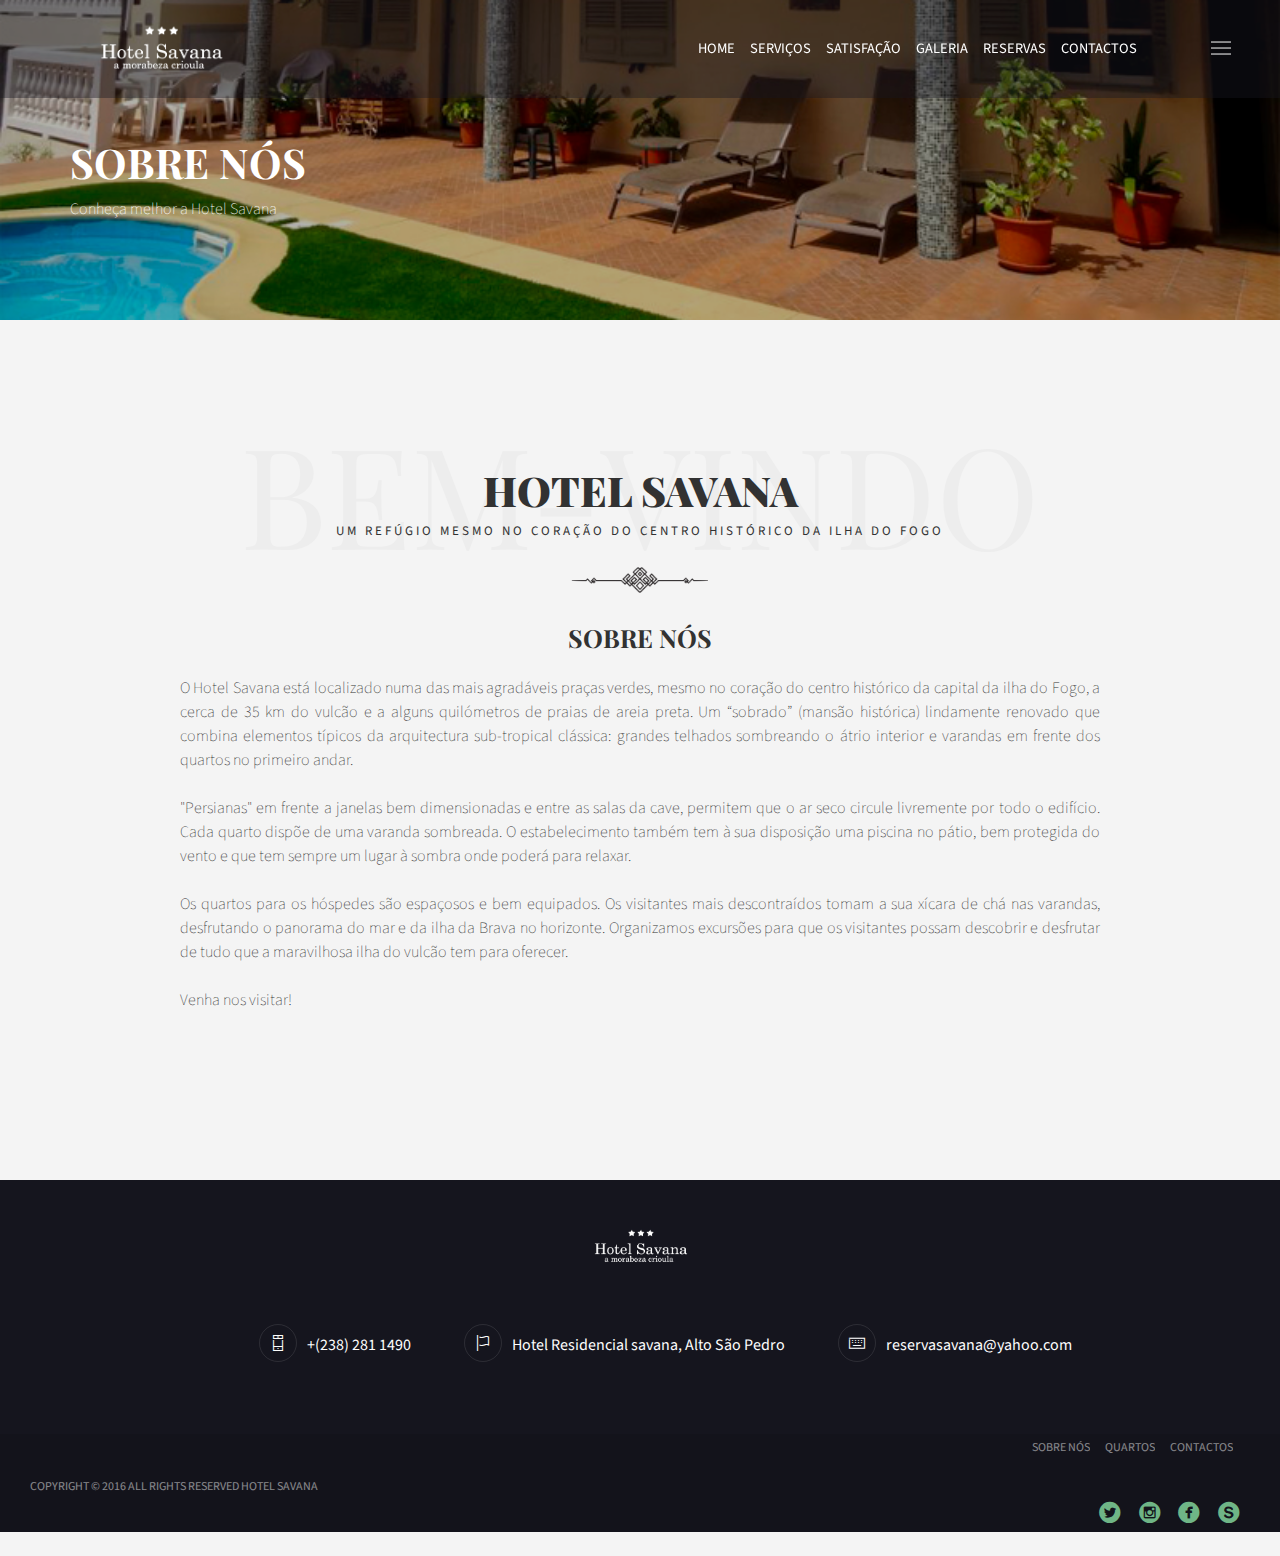
==== about.html @ 82cc4331 "v1.0" ====
<!DOCTYPE html>
<html lang="en">
  
<!-- Mirrored from andrewch.eu/XENIA/index.html by HTTrack Website Copier/3.x [XR&CO'2014], Thu, 14 Apr 2016 11:28:09 GMT -->
<head>
    <meta http-equiv="Content-Type" content="text/html;charset=UTF-8">
    <meta charset="utf-8">
    <title>HOTEL SAVANA - Sobre nos</title>
    <meta name="apple-mobile-web-app-capable" content="yes">
    <meta name="viewport" content="width=device-width, initial-scale=1.0, maximum-scale=1.0, user-scalable=no">
    <meta name="HandheldFriendly" content="true">
    <meta name="apple-touch-fullscreen" content="yes">
    <!-- FAVICON-->
    <link rel="icon" href="img/savana.ico" type="image/x-icon"/>
    <link rel="apple-touch-icon" sizes="57x57" href="assets/favicon/apple-touch-icon-57x57.html">
    <link rel="apple-touch-icon" sizes="60x60" href="assets/favicon/apple-touch-icon-60x60.html">
    <link rel="apple-touch-icon" sizes="72x72" href="assets/favicon/apple-touch-icon-72x72.html">
    <link rel="apple-touch-icon" sizes="76x76" href="assets/favicon/apple-touch-icon-76x76.html">
    <link rel="apple-touch-icon" sizes="114x114" href="assets/favicon/apple-touch-icon-114x114.html">
    <link rel="apple-touch-icon" sizes="120x120" href="assets/favicon/apple-touch-icon-120x120.html">
    <link rel="apple-touch-icon" sizes="144x144" href="assets/favicon/apple-touch-icon-144x144.html">
    <link rel="apple-touch-icon" sizes="152x152" href="assets/favicon/apple-touch-icon-152x152.html">
    <link rel="apple-touch-icon" sizes="180x180" href="assets/favicon/apple-touch-icon-180x180.html">
    <link rel="manifest" href="assets/favicon/manifest.html">
    <meta name="msapplication-TileColor" content="#da532c">
    <meta name="msapplication-TileImage" content="../assets/favicon/mstile-144x144.png">
    <meta name="msapplication-config" content="http://andrewch.eu/assets/favicon/browserconfig.xml">
    <meta name="theme-color" content="#ffffff">
    <!-- Google Fonts-->
    <link href="http://fonts.googleapis.com/css?family=Playfair+Display:400,400italic,700" rel="stylesheet" type="text/css">
    <link href="http://fonts.googleapis.com/css?family=Source+Sans+Pro:200,400,700" rel="stylesheet" type="text/css">
    <!-- OWLSLIDER-->
    <link rel="stylesheet" href="assets/js/libs/owl.carousel.2.0.0-beta.2.4/css/owl.carousel.css" type="text/css" media="all" data-module="owlslider">
    <link rel="stylesheet" href="assets/js/libs/owl.carousel.2.0.0-beta.2.4/css/owl.theme.default.css" type="text/css" media="all" data-module="owlslider">
    <!-- ANIMATE.CSS LIBRARY-->
    <link rel="stylesheet" href="assets/css/libs/animate.min.css" type="text/css" media="all">
    <!-- ICON WEB FONTS-->
    <!-- HEADER SCRIPTS	-->
    <script type="text/javascript" src="assets/js/libs/modernizr.custom.48287.js"></script>
    <!-- MAIN STYLESHEETS-->
    <link rel="stylesheet" href="assets/css/theme_custom_bootstrap.min.css" type="text/css" media="all">
    <link rel="stylesheet" href="assets/css/style.css" type="text/css" media="all">
	
	<script>
    function googleTranslateElementInit() {
      new google.translate.TranslateElement({
        pageLanguage: 'pt',
        layout: google.translate.TranslateElement.InlineLayout.SIMPLE
      }, 'google_translate_element');
    }
    </script>
	
  </head>
  <body style="">
    <div id="page_wrapper">
      <div class="header click_menu transparent">
        <!-- =========================== HEADER ==========================-->
        <div class="mainbar">     
          <div class="container-fluid">
            <div class="logo visible-lg" style="padding-left: 5em"><a href="index.html" class="brand"><img src="img/logo.png" alt="logo"></a></div> <div class="logo hidden-lg"><a href="index.html" class="brand"><img src="img/logo.png" style="padding-left: 40px" alt="logo"></a></div>
            <div class="nav_and_tools nav_right uppercase transparent">    
              <nav class="primary_nav">
                <ul class="nav">
                  <li><a href="index.html">Home</a></li>
				          <li><a href="servicos-list.html">Serviços</a></li>
				          <li><a href="satis.html">Satisfação</a></li>
                  <li><a href="gallery.html">Galeria</a></li>
				          <li><a href="reservas.html">Reservas</a></li>
                  <li><a href="contact.html" style="margin-right: 10px">Contactos</a></li>
				          <li><div id="google_translate_element" style="margin-left: 30px; margin-right: 85px"></div></li>
                </ul>
              </nav>
            </div>
			<a class="menu-toggler"><span class="title"></span><span class="lines"></span></a>
          </div>
        </div>
        <!-- END======================== HEADER ==========================-->
      </div>
      <div class="head_panel">
          <div style="background-image: url('img/banners/banner_1.jpg')" class="full_width_photo transparent_film">
            <div class="container">
              <div class="caption">
                <h1>Sobre Nós</h1><span>Conheça melhor a Hotel Savana</span>
              </div>
            </div> 
          </div>
       </div>
      <!-- END========================= HEAD PANEL ==========================	 -->
      <div class="main">
        <section class="light_section">
          <div class="container">
            <div class="col-md-12 text-center">
              <div class="section_header overlay"><span>BEM-VINDO</span>
                <h1>HOTEL SAVANA</h1>
                <p>UM REFÚGIO MESMO NO CORAÇÃO DO CENTRO HISTÓRICO DA ILHA DO FOGO</p><img src="assets/images/decoration-1.png" alt="Image">
              </div>
            </div>
            <div class="col-md-10 col-md-offset-1 text-center margin_bottom">
              <div class="text_block">
                <h3>SOBRE NÓS</h3>
                <p class="text-justify">O Hotel Savana está localizado numa das mais agradáveis praças verdes, mesmo no coração do centro histórico da capital da ilha do Fogo, a cerca de 35 km do vulcão e a alguns quilómetros de praias de areia preta. Um “sobrado” (mansão histórica) lindamente renovado que combina elementos típicos da arquitectura sub-tropical clássica: grandes telhados sombreando o átrio interior e varandas em frente dos quartos no primeiro andar.
</p>
				<p class="text-justify">"Persianas" em frente a janelas bem dimensionadas e entre as salas da cave, permitem que o ar seco circule livremente por todo o edifício. Cada quarto dispõe de uma varanda sombreada. O estabelecimento também tem à sua disposição uma piscina no pátio, bem protegida do vento e que tem sempre um lugar à sombra onde poderá para relaxar. </p>

				<p class="text-justify">Os quartos para os hóspedes são espaçosos e bem equipados. Os visitantes mais descontraídos tomam a sua xícara de chá nas varandas, desfrutando o panorama do mar e da ilha da Brava no horizonte. Organizamos excursões para que os visitantes possam descobrir e desfrutar de tudo que a maravilhosa ilha do vulcão tem para oferecer.</p>
				<p class="text-justify">Venha nos visitar!</p>
              </div>
            </div>
          </div>
        </section>
      </div>
      <!-- ============================ FOOTER ============================-->
      <footer class="footer undefined">
        <div class="container-fluid">
          <div class="row">
            <div class="col-md-12 padding_top padding_bottom text-center"><a href="index.html"><img src="img/logo.png" alt="logo" width="100"></a>
              <div class="text_block">
              </div>
              <div class="text_block margin_top">
                <div class="footer_block"><i class="icon icon-Phone margin_left_custom_1"></i>+(238) 281 1490</div>
                <div class="footer_block"><i class="icon icon-Flag margin_left_custom_1"></i>Hotel Residencial savana, Alto São Pedro</div>
                <div class="footer_block"><i class="icon icon-Keyboard margin_left_custom_1"></i>reservasavana@yahoo.com</div>
              </div>
            </div>
          </div>
          <div class="row">
            <div class="col-md-12 copyright_content vcenter">
              <div class="col-md-4">
                <div class="copyright small_screen_text_center">
                  <p>COPYRIGHT © 2016 ALL RIGHTS RESERVED HOTEL SAVANA</p>
                </div>
              </div>
              <div class="col-md-4"></div>
              <div class="col-md-4 text-right small_screen_text_center">
                <div class="widget_footer_menu"><a href="about.html">SOBRE NÓS</a><a href="room-list.html">QUARTOS</a><a href="contact.html">CONTACTOS</a></div>
                <div class="social"><a href="#" title="circletwitterbird" class="symbol"></a><a href="#" title="circleinstagram" class="symbol"></a><a href="#" title="circlefacebook" class="symbol"></a><a href="#" title="circleskype" class="symbol"></a></div>
              </div>
            </div>
          </div>
        </div>
      </footer>
      <div class="secondary_nav_widgetized_area"> 
        <aside class="widget widget_text">
          <a href="about.html"><h4>SOBRE NÓS</h4>
          <div class="textwidget text-justify"> O Hotel Savana está localizado numa das mais agradáveis praças verdes, mesmo no coração do centro histórico da capital da ilha do Fogo, a cerca de 35 km do vulcão</div></a>
          <div class="text_block">
            <div><i class="icon icon-Phone"></i>+(238) 281 1490</div>
            <div><i class="icon icon-Flag"></i>Hotel Residencial Savana, Alto São Pedro</div>
            <div><i class="icon icon-Keyboard"></i>reservasavana@yahoo.com</div>
          </div>
        </aside>
        <div class="col-md-12">
          <div class="secondary_widgetized_area_copyright small_screen_text_center">
            <p>COPYRIGHT © 2016 ALL RIGHTS RESERVED</p>
          </div>
        </div>
      </div>
    </div>
    <!-- ==================== SCRIPTS | CONFIG ====================-->
    <script type="text/javascript" src="assets/js/config.js" data-module="main-configuration"></script>
    <!-- ==================== SCRIPTS | GLOBAL ====================-->
    <script type="text/javascript" src="assets/js/libs/jquery-2.1.4.js"></script>
    <script type="text/javascript" src="assets/js/libs/bootstrap.js"></script>
    <script type="text/javascript" src="assets/js/libs/wow.js" data-module="wow-animation-lib"></script>
    <script type="text/javascript" src="assets/js/libs/conformity/dist/conformity.js" data-module="equal-column-height"></script>
    <!-- END====================== SCRIPTS ========================-->
    <!-- =================== SCRIPTS | SECTIONS ===================-->
    <script type="text/javascript" src="assets/js/libs/owl.carousel.2.0.0-beta.2.4/owl.carousel.js" data-module="owlslider"></script>
    <script type="text/javascript" src="assets/js/owlslider-init.js" data-module="owlslider"></script>
    <!-- END================ SCRIPTS | SECTIONS ===================-->
    <script type="text/javascript" src="assets/js/libs/moment.js"></script>
    <script type="text/javascript" src="assets/js/libs/bootstrap-datetimepicker.js"></script>
    <!-- ==================== SCRIPTS | INIT ======================-->
    <script type="text/javascript" src="assets/js/theme.js" data-module="main-theme-js"></script>
    <!-- END==================== SCRIPTS | INIT ===================-->
	
	<!-- ======================= Google Translate ====================-->
	<script src="http://translate.google.com/translate_a/element.js?cb=googleTranslateElementInit"></script>
	<!-- END==================== Google Translate ====================-->
	
	<style>
		div#google_translate_element div.goog-te-gadget-simple a.goog-te-menu-value span{color:white}
		div#google_translate_element div.goog-te-gadget-simple{background-color:transparent;}
		div#google_translate_element div.goog-te-gadget-simple{border-left: 0px;}
		div#google_translate_element div.goog-te-gadget-simple{border-right: 0px;}
		div#google_translate_element div.goog-te-gadget-simple{border-bottom: 0px;}
		div#google_translate_element div.goog-te-gadget-simple{border-top: 0px;}
	</style>​​​​​​​​​​​​​​​​​​​​​​​​​​​​​​​​​​​
	
  </body>

<!-- Mirrored from andrewch.eu/XENIA/index.html by HTTrack Website Copier/3.x [XR&CO'2014], Thu, 14 Apr 2016 11:29:29 GMT -->
</html>
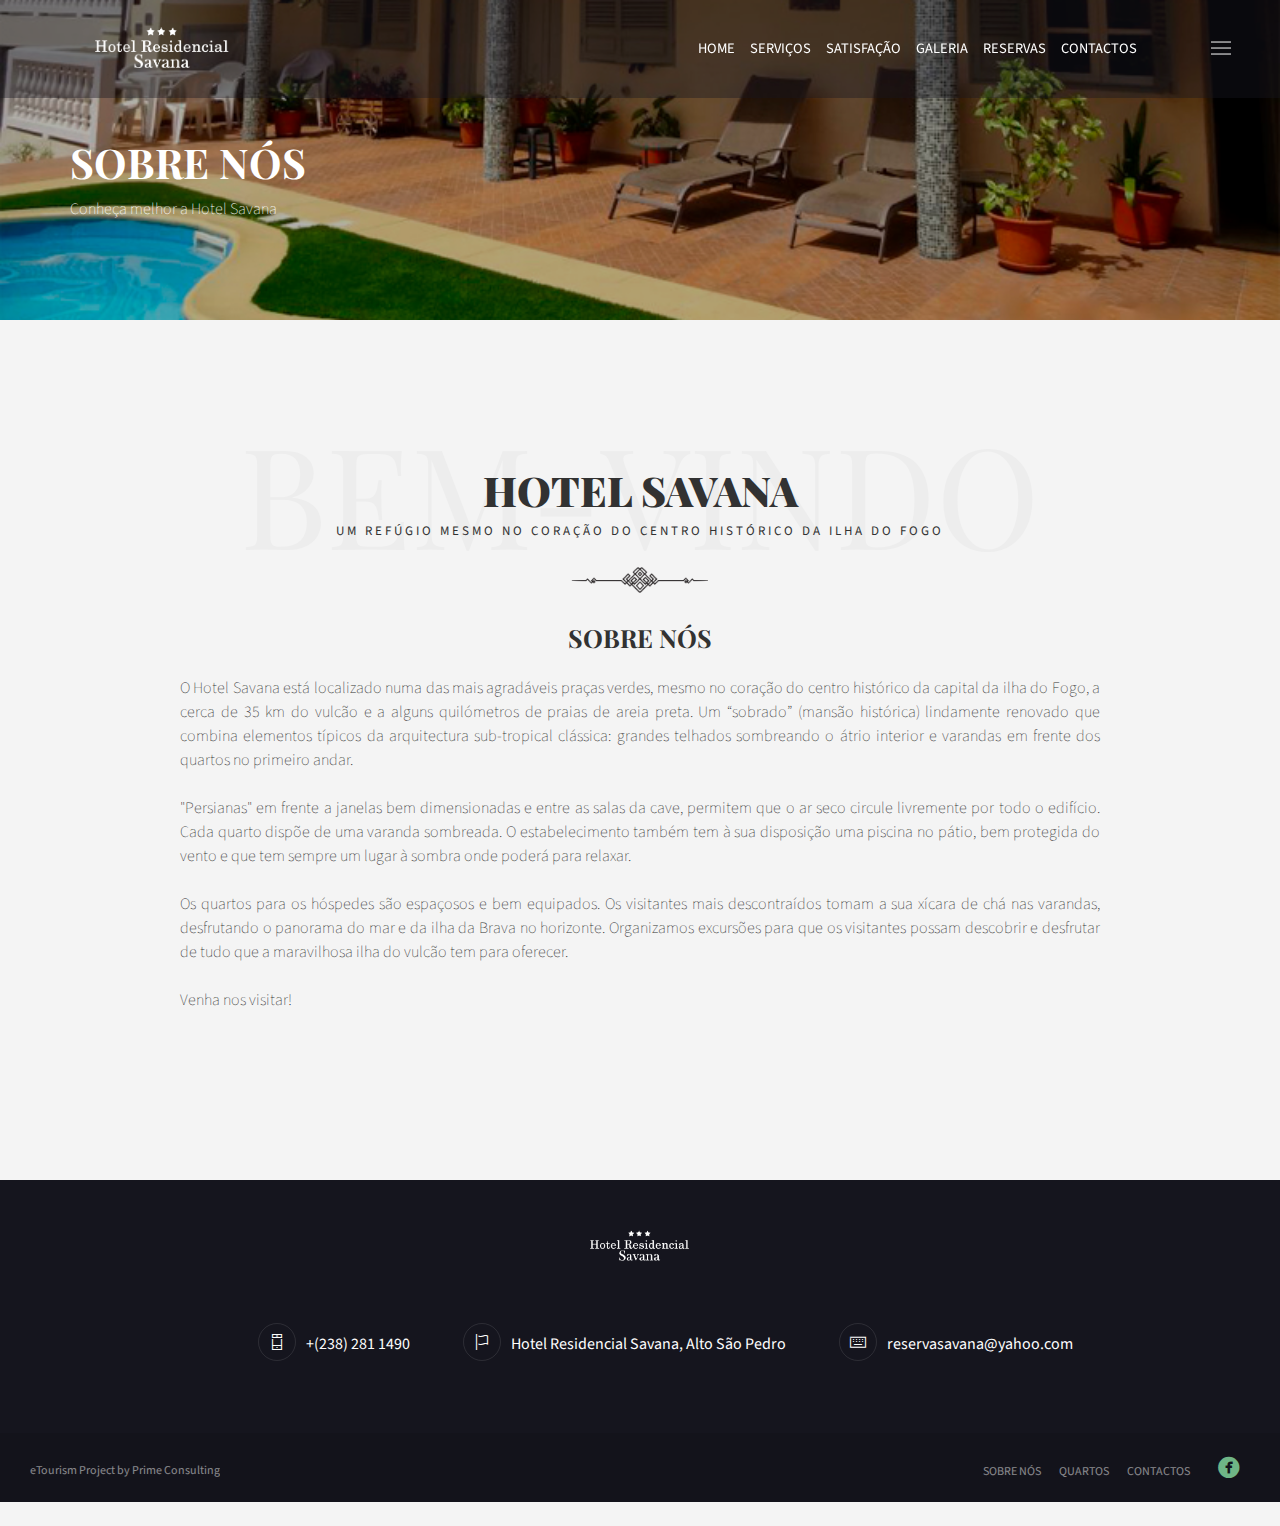
==== commit 9f389694: "logo_down" ====
--- a/about.html
+++ b/about.html
@@ -118,7 +118,7 @@
               </div>
               <div class="text_block margin_top">
                 <div class="footer_block"><i class="icon icon-Phone margin_left_custom_1"></i>+(238) 281 1490</div>
-                <div class="footer_block"><i class="icon icon-Flag margin_left_custom_1"></i>Hotel Residencial savana, Alto São Pedro</div>
+                <div class="footer_block"><i class="icon icon-Flag margin_left_custom_1"></i>Hotel Residencial Savana, Alto São Pedro</div>
                 <div class="footer_block"><i class="icon icon-Keyboard margin_left_custom_1"></i>reservasavana@yahoo.com</div>
               </div>
             </div>
@@ -127,13 +127,22 @@
             <div class="col-md-12 copyright_content vcenter">
               <div class="col-md-4">
                 <div class="copyright small_screen_text_center">
-                  <p>COPYRIGHT © 2016 ALL RIGHTS RESERVED HOTEL SAVANA</p>
+                  <p>eTourism Project by Prime Consulting</p>
                 </div>
               </div>
-              <div class="col-md-4"></div>
+
+              <div class="col-md-4 award"></div>
               <div class="col-md-4 text-right small_screen_text_center">
-                <div class="widget_footer_menu"><a href="about.html">SOBRE NÓS</a><a href="room-list.html">QUARTOS</a><a href="contact.html">CONTACTOS</a></div>
-                <div class="social"><a href="#" title="circletwitterbird" class="symbol"></a><a href="#" title="circleinstagram" class="symbol"></a><a href="#" title="circlefacebook" class="symbol"></a><a href="#" title="circleskype" class="symbol"></a></div>
+                <div class="widget_footer_menu">
+                  <a href="about.html">SOBRE NÓS</a>
+                  <a href="room-list.html">QUARTOS</a>
+                  <a href="contact.html">CONTACTOS</a>
+                </div>
+                <!--  facebook -->
+                <div class="social">
+                  <a href="#" title="circlefacebook" class="symbol"></a>
+                </div>
+
               </div>
             </div>
           </div>
